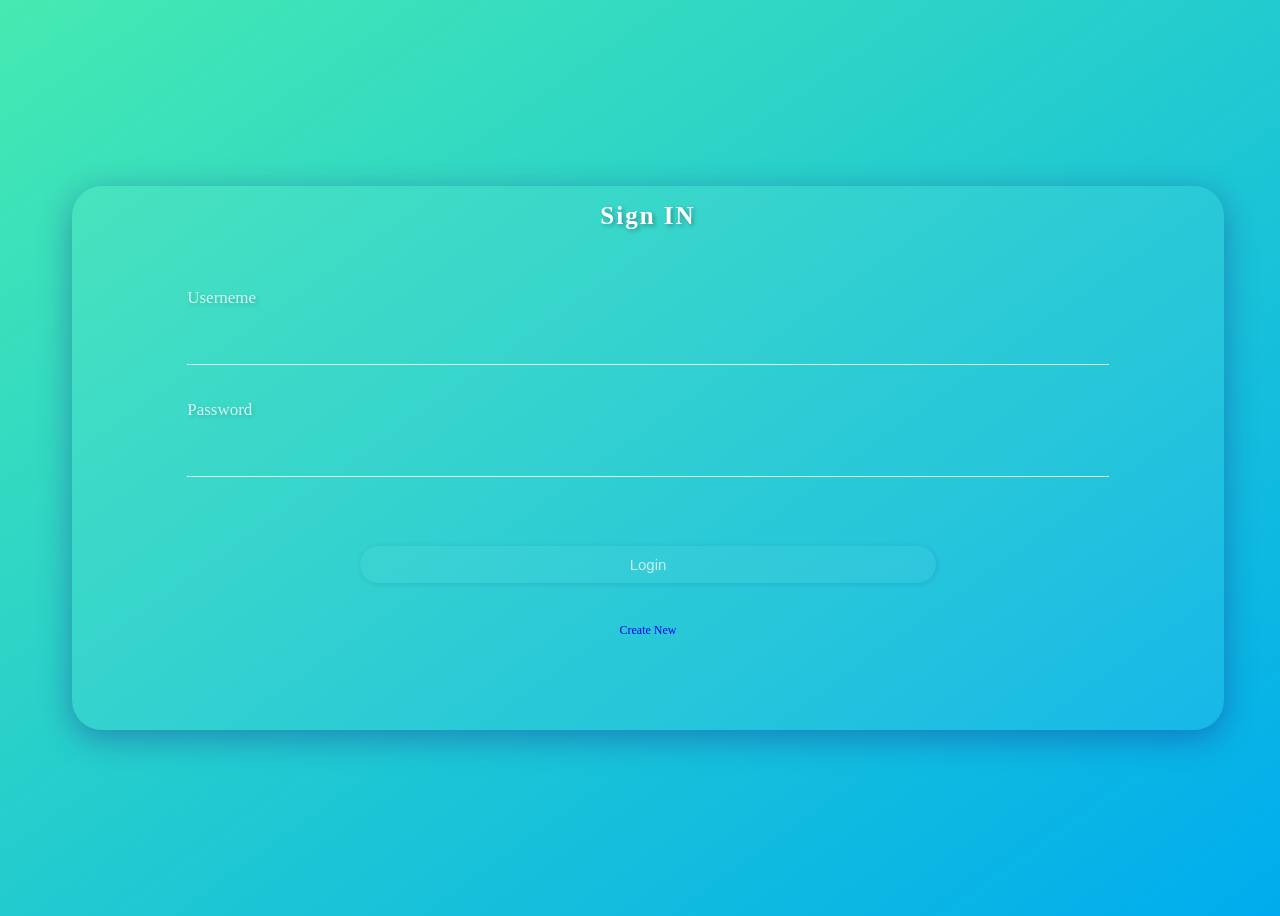
==== index.html @ 1dfb3f96 "log in and register ompleted" ====
<!DOCTYPE html>
<html lang="en">
<head>
    <title>Log in</title>
    <meta charset="UTF-8">
    <meta http-equiv="X-UA-Compatible" content="IE=edge">
    <meta name="viewport" content="width=device-width, initial-scale=1.0">
    

    <link rel="stylesheet" href="./assets/css/index.css">
</head>
<body>
    <form>
        <h1>Sign IN</h1>
        <label>Userneme</label>
        <input id="user_name" type="text" class="list" required>
        <label>Password</label>
        <input id="password" type="text" class="list" required>
        <button>Login</button>
        <a href="./pages/Rigisterpage.html">Create New</a>
    </form>

    
</body>
</html>
---- assets/css/index.css ----
*{
    margin: o;
    padding: 0;
    box-sizing: border-box;
    cursor: pointer;
}
body{
    height: 100vh;
    width: 100%;
    display: flex;
    justify-content: center;
    align-items: center;
    background: linear-gradient(to bottom right,#45EAB1,#00acee );
}
form{
    width: 90%;
    height: auto;
    display: flex;
    flex-direction: column;
    background: rgba(255, 255, 255, 0.06);
    box-shadow: 0px 8px 32px 0px rgba(31, 38, 135, 0.4);
    border-radius: 30px;
}
input{
    width: 80%;
    margin: 2% auto;
    margin-bottom: 3%;
    border: none;
    outline: none;
    background: transparent;
    color: #ffffff;
    border-bottom: 1px solid #ffffff;
    opacity: 0.8;
    font-size: 20px;
    padding: 5px;
}
button{
    width: 50%;
    margin: 3% auto;
    color: #ffffff;
    font-size: 15px;
    opacity: 0.7;
    background: rgba(255, 255, 255, 0.06);
    padding: 10px 30px;
    border: none;
    outline: none;
    border-radius: 20px;
    text-shadow: 2px 2px 4px rgba(255, 255, 255, 0.2);
    box-shadow: 1px 1px 5px rgba(31, 38, 135, 0.2);
}
label{
    font-size: 17px;
    color: #ffffff;
    margin-left: 10%;
    opacity: 0.8;
    text-shadow: 2px 2px 4px rgba(0, 0, 0, 0.2);
}
h1{
    font-size: 25px;
    text-align: center;
    color: #ffffff;
    text-shadow: 2px 2px 4px rgba(0, 0, 0, 0.3);
    letter-spacing: 2px;
    margin-bottom: 5%;
}
a{
    font-size: 12px;
    text-align: center;
    margin-top: 6px;
    text-decoration: none;
    margin-bottom: 8%;

}
.name{
    display: flex;
}
.name input{
    width: 70%;
    margin: 3% auto;
    margin-left: 32px;
    margin-bottom: 3%;
    border: none;
    outline: none;
    background: transparent;
    color: #ffffff;
    border-bottom: 1px solid #ffffff;
    opacity: 0.8;
    font-size: 20px;
}
.name label{
    margin-left: 32px;
}
.name .lastname{
    margin-left: -30px;
}
.name .lastname input{
    width: 63%;
}
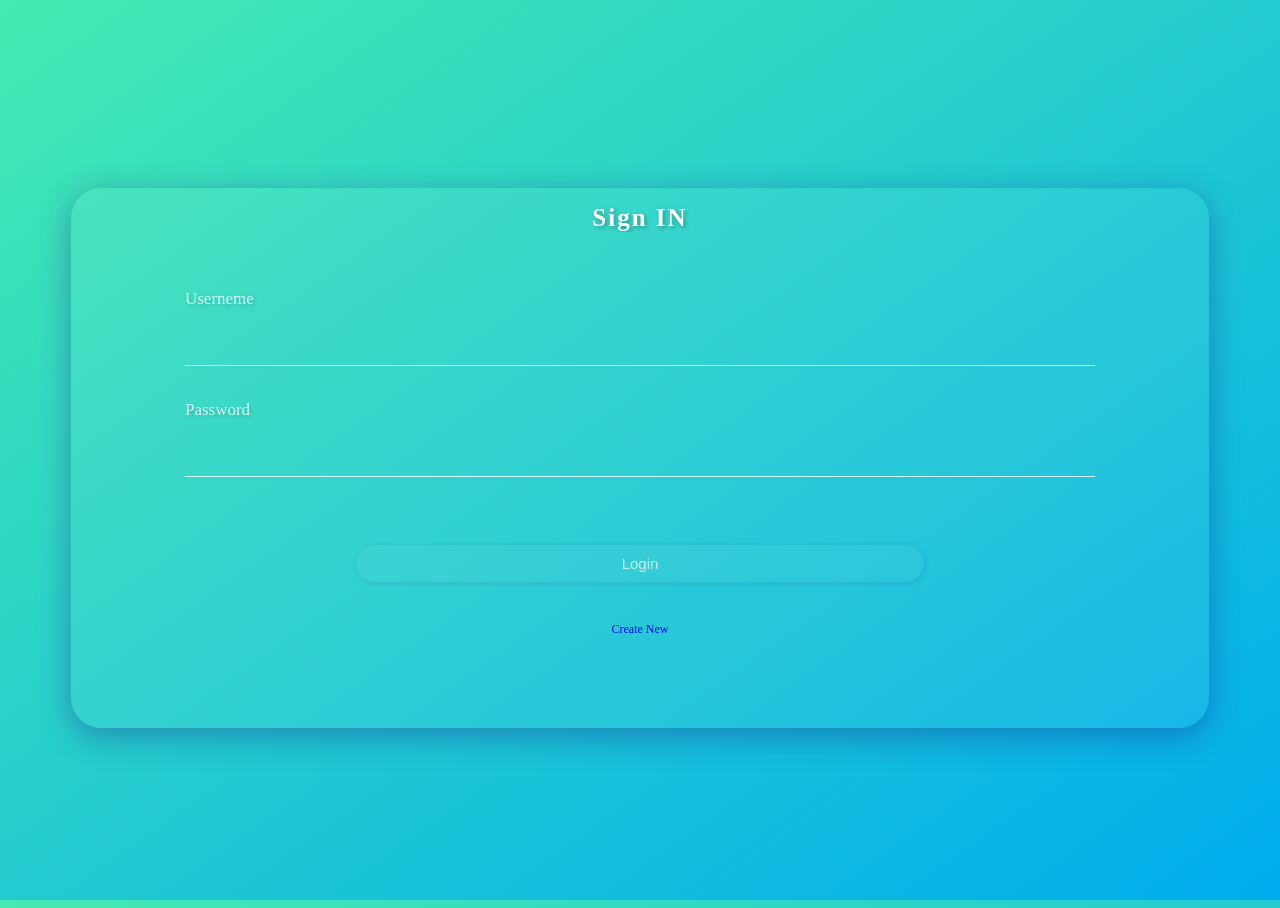
==== commit f30417a4: "over flow stopped over flow stopped in  login ang register page" ====
--- a/index.html
+++ b/index.html
@@ -10,6 +10,7 @@
     <link rel="stylesheet" href="./assets/css/index.css">
 </head>
 <body>
+
     <form>
         <h1>Sign IN</h1>
         <label>Userneme</label>
--- a/assets/css/index.css
+++ b/assets/css/index.css
@@ -3,10 +3,12 @@
     padding: 0;
     box-sizing: border-box;
     cursor: pointer;
+    overflow: hidden;
+}
+html,body{
+    height: 100%;
 }
 body{
-    height: 100vh;
-    width: 100%;
     display: flex;
     justify-content: center;
     align-items: center;
